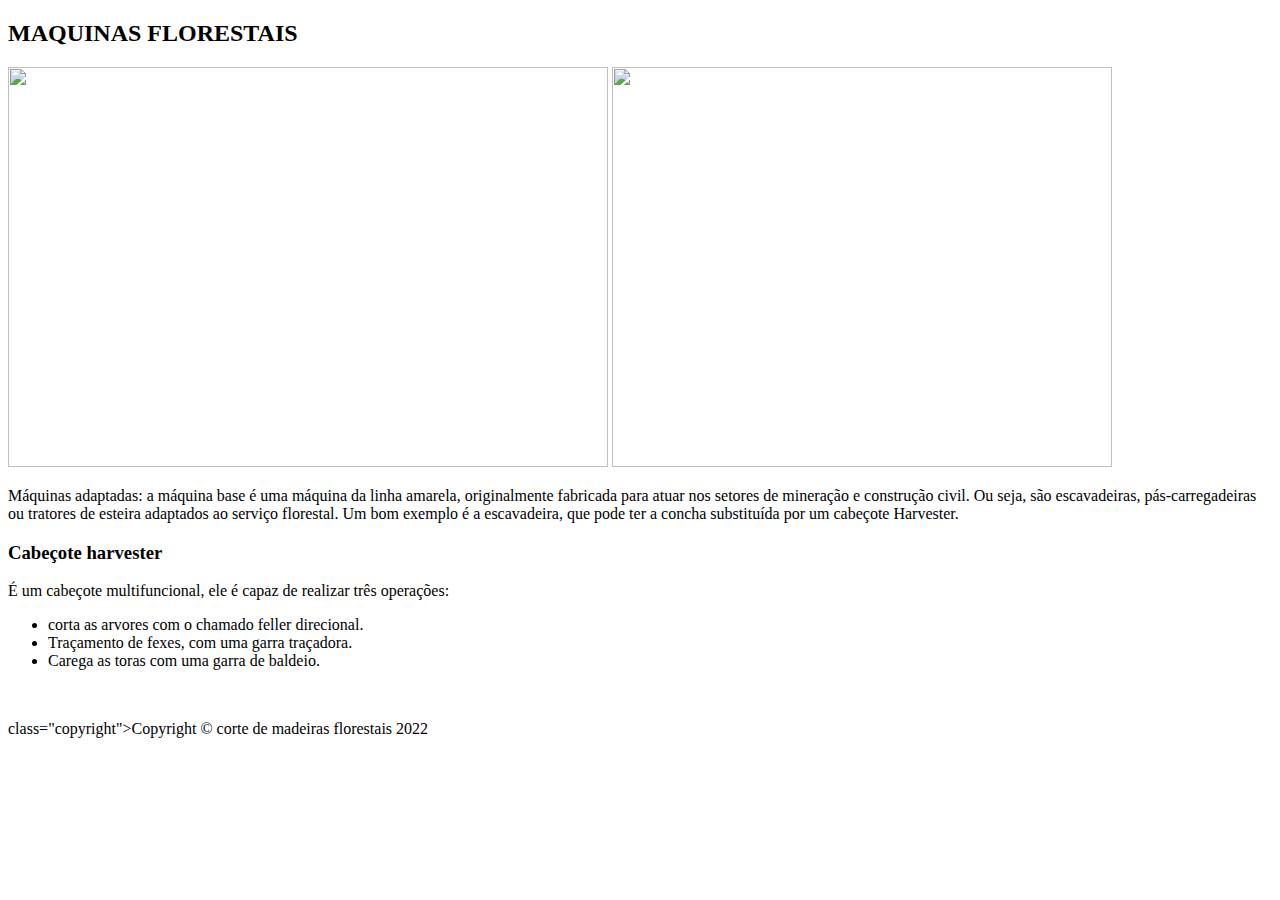
==== untitled.html @ 21498161 "Add files via upload" ====
<!DOCTYPE html>
<html lang="pt-br">
<head>
    <meta charset="UTF-8">
    <meta http-equiv="X-UA-Compatible" content="IE=edge">
    <meta name="viewport" content="width=device-width, initial-scale=1.0">
    <link rel="stylesheet" href="style.css">
    <title>harvard florestal </title>
</head>
<body>

    <header>
           </header>
    
    <main>
        <section class="primary">
            <h2 class="tittle">MAQUINAS FLORESTAIS </h2>

            <img class="itens-barber" src="https://www.grupotimber.com.br/wp-content/uploads/H6.jpg" height="400" width="600"> 

            <img class="itens-barber" src="https://encrypted-tbn0.gstatic.com/images?q=tbn:ANd9GcTOUvo_uA0IsPD1M4EF8EEAFFPL6lYLOnnGgfQAnYRJIyRSoTTzPvd9uU5ywr3mOJPaQa0&usqp=CAU"  height="400" width="500">


            <p>Máquinas adaptadas: a máquina base é uma máquina da linha amarela, originalmente fabricada para atuar nos setores de mineração e construção civil. Ou seja, são escavadeiras, pás-carregadeiras ou tratores de esteira adaptados ao serviço florestal. Um bom exemplo é a escavadeira, que pode ter a concha substituída por um cabeçote Harvester.<strong></strong> </p>
        
            <p id="mission"><em> <strong></strong></em></p>
        
            <p></p>
        </section>

        <section class="maps">
            <h3 class="tittle"></h3>
            <p> </p>

        </section>

        <section class="benefits">
            <h3 class="tittle"><strong> Cabeçote harvester </strong> </h3>
É um cabeçote multifuncional, ele é capaz de realizar três operações:
        <div class="benefits-content">
            <ul class="benefits-list">
                <li class="itens">corta as arvores com o chamado feller direcional.</li>
                <li class="itens">Traçamento de fexes, com uma garra traçadora.</li>
                <li class="itens">Carega as toras com uma garra de baldeio. </li>
                
        
        
    </main>

    <footer>
        <img src="https://imagens.mfrural.com.br/mfrural-produtos-us/148243-364149-1986798-harvester-waratah-h270e-escavadeira-hyundai.jpg" alt="">
        <p>class="copyright">Copyright &copy; corte de madeiras florestais 2022</p>
    </footer>
    
    <script src="https://cdnjs.cloudflare.com/ajax/libs/jquery/3.1.1/jquery.min.js"></script>
    <script src="script.js"></script>

</body>
</html>
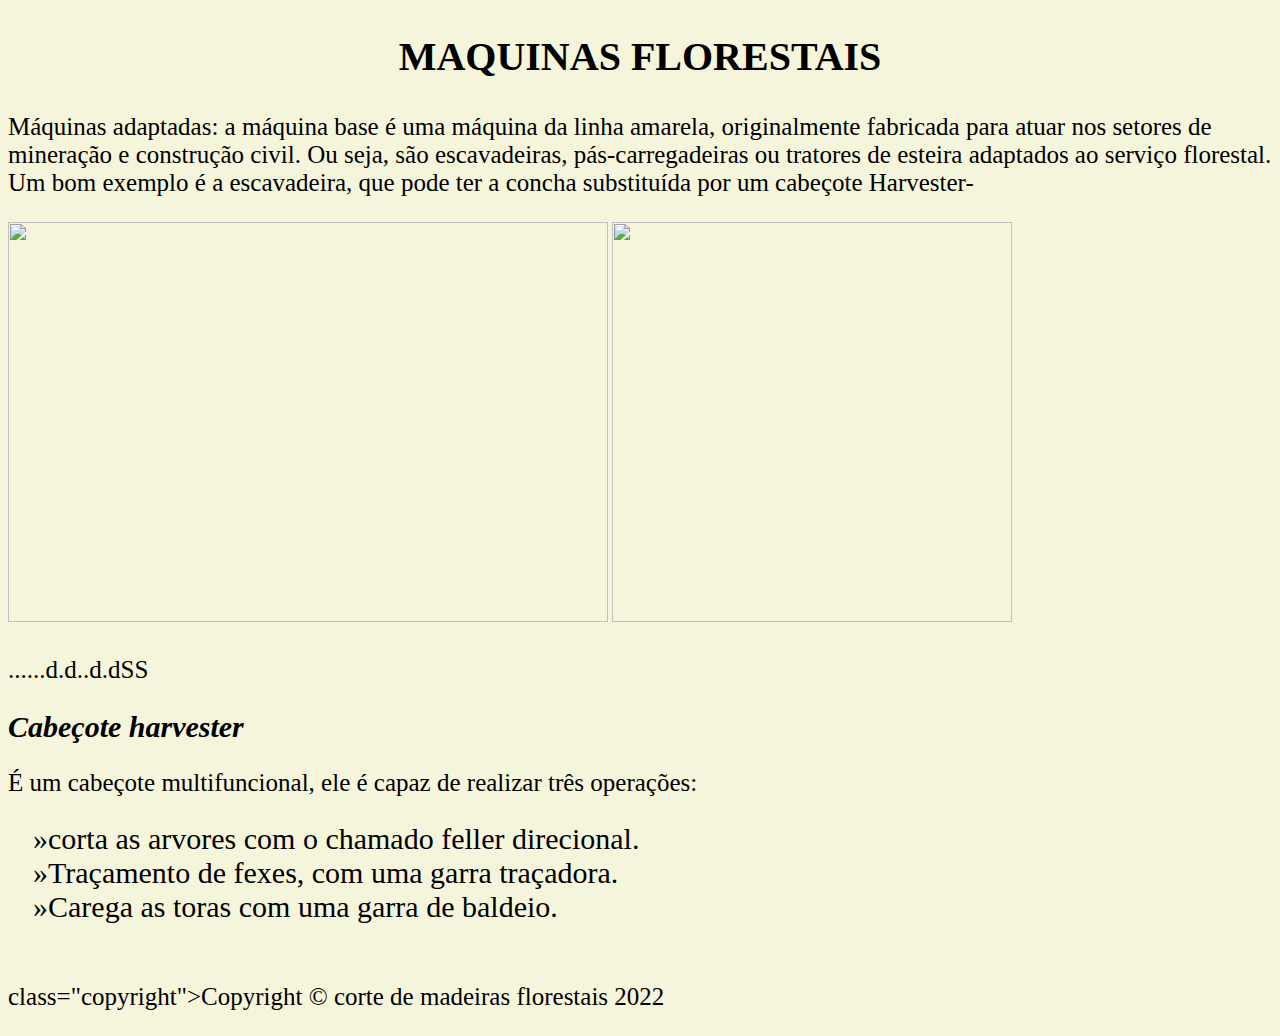
==== commit 1a216c13: "Add files via upload" ====
--- a/untitled.html
+++ b/untitled.html
@@ -15,13 +15,13 @@
     <main>
         <section class="primary">
             <h2 class="tittle">MAQUINAS FLORESTAIS </h2>
-
+            <p> Máquinas adaptadas: a máquina base é uma máquina da linha amarela, originalmente fabricada para atuar nos setores de mineração e construção civil. Ou seja, são escavadeiras, pás-carregadeiras ou tratores de esteira adaptados ao serviço florestal. Um bom exemplo é a escavadeira, que pode ter a concha substituída por um cabeçote Harvester-</p>
             <img class="itens-barber" src="https://www.grupotimber.com.br/wp-content/uploads/H6.jpg" height="400" width="600"> 
 
-            <img class="itens-barber" src="https://encrypted-tbn0.gstatic.com/images?q=tbn:ANd9GcTOUvo_uA0IsPD1M4EF8EEAFFPL6lYLOnnGgfQAnYRJIyRSoTTzPvd9uU5ywr3mOJPaQa0&usqp=CAU"  height="400" width="500">
+            <img class="itens-barber" src="https://encrypted-tbn0.gstatic.com/images?q=tbn:ANd9GcTOUvo_uA0IsPD1M4EF8EEAFFPL6lYLOnnGgfQAnYRJIyRSoTTzPvd9uU5ywr3mOJPaQa0&usqp=CAU"  height="400" width="400">
 
 
-            <p>Máquinas adaptadas: a máquina base é uma máquina da linha amarela, originalmente fabricada para atuar nos setores de mineração e construção civil. Ou seja, são escavadeiras, pás-carregadeiras ou tratores de esteira adaptados ao serviço florestal. Um bom exemplo é a escavadeira, que pode ter a concha substituída por um cabeçote Harvester.<strong></strong> </p>
+            <p>......d.d..d.dSS<strong></strong> </p>
         
             <p id="mission"><em> <strong></strong></em></p>
         
@@ -36,12 +36,12 @@
 
         <section class="benefits">
             <h3 class="tittle"><strong> Cabeçote harvester </strong> </h3>
-É um cabeçote multifuncional, ele é capaz de realizar três operações:
+<p>É um cabeçote multifuncional, ele é capaz de realizar três operações:</p>
         <div class="benefits-content">
             <ul class="benefits-list">
-                <li class="itens">corta as arvores com o chamado feller direcional.</li>
-                <li class="itens">Traçamento de fexes, com uma garra traçadora.</li>
-                <li class="itens">Carega as toras com uma garra de baldeio. </li>
+                <li class="itens"> corta as arvores com o chamado feller direcional. </li>
+                <li class="itens"> Traçamento de fexes, com uma garra traçadora.</li>
+                <li class="itens"> Carega as toras com uma garra de baldeio. </li>
                 
         
         
--- a/style.css
+++ b/style.css
@@ -0,0 +1,32 @@
+body { background-color: #f5f5dc; }
+
+h2 { font-size: 40px; color: black; text-align: center;}
+
+p { color: black; font-size: 25px; }
+
+.primary {color: black;}
+
+h3 { color: black; }
+
+li::marker {Content:"\00BB"}
+
+.itens {color: black; font-size:30px ;}
+
+strong {font-size: 30px; font-style: oblique;}
+
+a {text-align:;}
+
+nav li { display: inline; }
+
+nav a {text-transform: UPPERCASE;
+color: #000000;
+font-weight:bold;
+font-size: 30px;
+text-decoration:none;
+}
+
+nav {
+	position:absolute;
+	top: 50px;
+	right:0;
+}